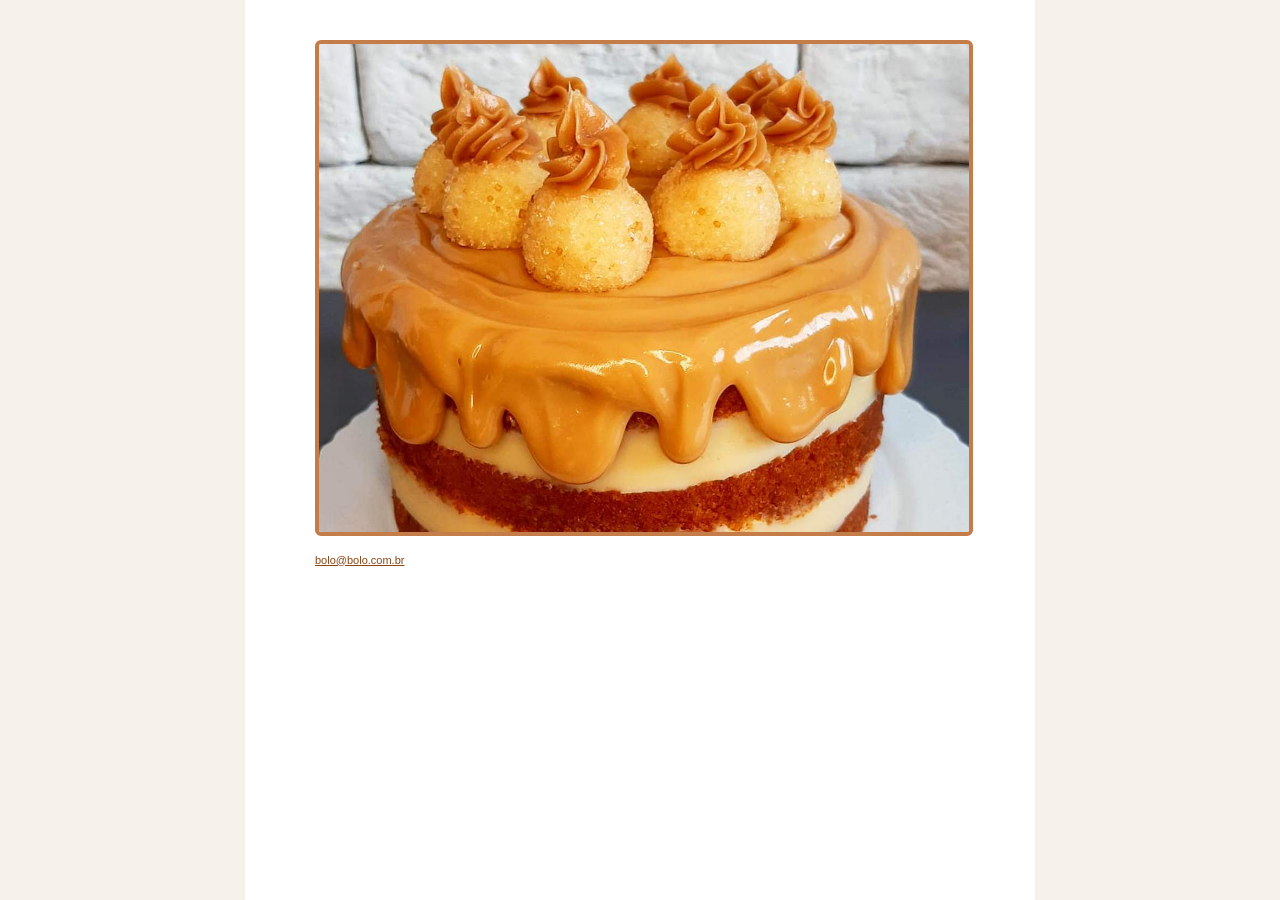
==== index.html @ 2715a7f2 "Initial commit" ====
<!DOCTYPE html>
<html lang="pt-br">

<head>
    <meta charset="UTF-8">
    <meta name="viewport" content="width=device-width, initial-scale=1.0">
    <link rel="stylesheet" href="style.css">
    <title>Bolo</title>
</head>

<body>
    <div>
        <div class="container">
            <div class="image">
                <img src="img/bolo.jpg" alt="Bolo">
            </div>
            <div class="email">
                <a href="mailto:bolo@bolo.com.br">bolo@bolo.com.br</a>
            </div>
        </div>
    </div>
</body>

</html>
---- style.css ----
body {
    background-color: #f7f1eb;
    margin: 0px;
    padding: 0px;
}

.container {
    width: 650px;
    background-color: #FFF;
    position: relative;
    padding: 40px 70px;
    position: absolute;
    top: 0px;
    bottom: 0px;
    left: 50%;
    margin-left: -395px;
    box-sizing: content-box;
}

.container .image img {
    border: 4px solid #c47c48;
    border-radius: 6px;
    max-width: 100%;
    height: auto;
    display: block;
}

.container .email {
    margin-top: 8px;
}

.container .email a {
    font-family: verdana, arial, sans-serif;
    font-size: 11px;
    color: #8B4513;
    text-decoration: underline;
    padding-top: 10px;
    display: inline-block;
}

.container .email a:hover {
    color: #c47c48;
}
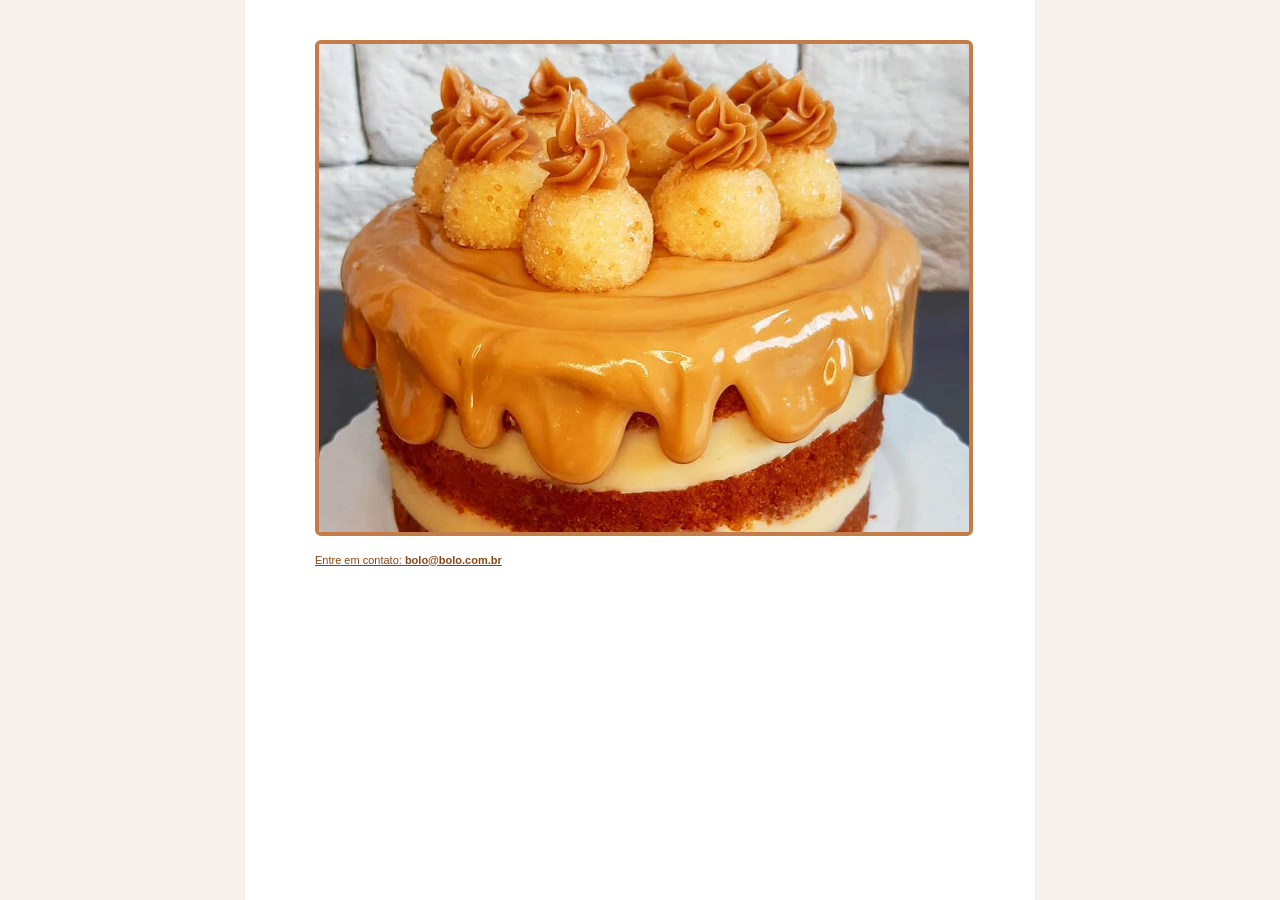
==== commit 9f0d53bb: "Adicona a tag <strong> no email" ====
--- a/index.html
+++ b/index.html
@@ -15,7 +15,7 @@
                 <img src="img/bolo.jpg" alt="Bolo">
             </div>
             <div class="email">
-                <a href="mailto:bolo@bolo.com.br">bolo@bolo.com.br</a>
+                <a href="mailto:bolo@bolo.com.br">Entre em contato: <strong>bolo@bolo.com.br</strong></a>
             </div>
         </div>
     </div>
